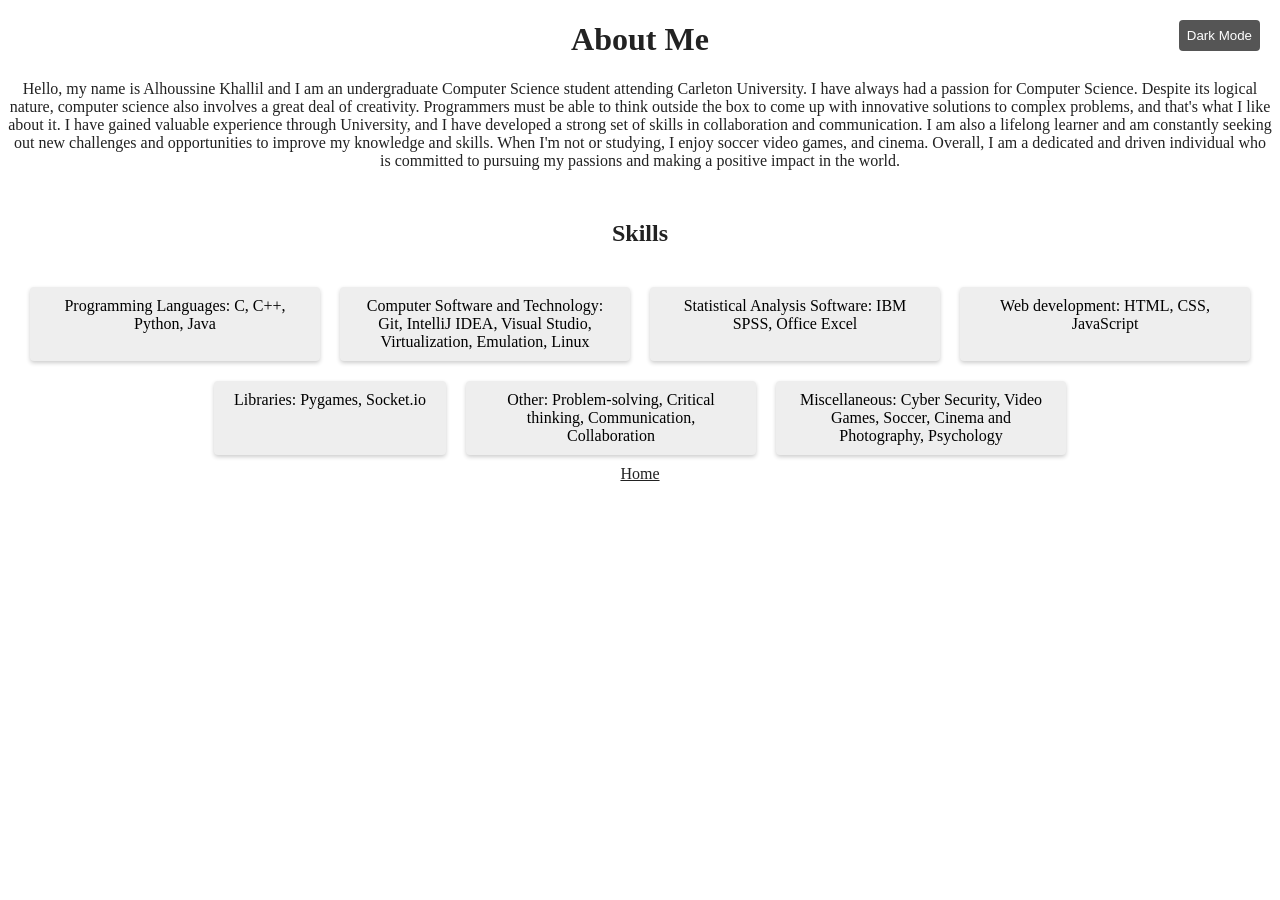
==== about.html @ 836b2e3a "Add files via upload" ====
<!DOCTYPE html>
<html>
  <head>
    <meta name="viewport" content="width=device-width, initial-scale=1.0">
    <meta charset="UTF-8">
	<link rel="stylesheet" href="style/style.css">
    <title>About Me</title>
  </head>
  <body>
    <div style="text-align:center;">
      <h1>About Me</h1>
      <div class="intro">
<!--	        //Doesn't Work Well with phones	      
	  	<iframe src="img/the_godfather.txt" frameborder="0" width="100%" height="420"></iframe> -->
		<p>Hello, my name is Alhoussine Khallil and I am an undergraduate Computer Science student attending Carleton University. 
     I have always had a passion for Computer Science. Despite its logical nature, computer science also involves a great deal of creativity.
	 Programmers must be able to think outside the box to come up with innovative solutions to complex problems, and that's what I like about it.
     I have gained valuable experience through University, and I have developed a strong set of skills in collaboration and communication. 
     I am also a lifelong learner and am constantly seeking out new challenges and opportunities to improve my knowledge and skills. 
     When I'm not or studying, I enjoy soccer video games, and cinema. 
     Overall, I am a dedicated and driven individual who is committed to pursuing my passions and making a positive impact in the world.</p>
	  </div>
    </div>
    <div id="skills">
      <h2>Skills</h2>
      <ul>
        <li>Programming Languages: C, C++, Python, Java</li>
        <li>Computer Software and Technology: Git, IntelliJ IDEA, Visual Studio, Virtualization, Emulation, Linux</li>
        <li>Statistical Analysis Software: IBM SPSS, Office Excel</li>
        <li>Web development: HTML, CSS, JavaScript</li>
        <li>Libraries: Pygames, Socket.io</li>
        <li>Other: Problem-solving, Critical thinking, Communication, Collaboration</li>
        <li>Miscellaneous: Cyber Security, Video Games, Soccer, Cinema and Photography, Psychology</li>
      </ul>
    </div>
    <div style="text-align:center;">
      <a href="index.html">Home</a>
	  <br>
	  <br>
	  <br>
	  <br>
	  <br>
	  <br>
	  <br>
	  <br>
	  <br>
	  <br>
	  <br>
    </div>
    <button id="toggle-button">Dark Mode</button>
	<script src="js/script.js"></script>
  </body>
</html>
---- style/style.css ----
body {
  --bg-color: #fff;
  --text-color: #222;
  --link-color: #222;
}
/* Define the dark mode styles */
body.dark-mode {
  --bg-color: #222;
  --text-color: #fff;
  --link-color: #fff;
}
/* Apply the styles to the page */
body {
  background-color: var(--bg-color);
  color: var(--text-color);
}
a {
  color: var(--link-color);
}
/* Style the button to toggle between light mode and dark mode */
#toggle-button {
  position: fixed;
  top: 20px;
  right: 20px;
  background-color: #555;
  color: #fff;
  border: none;
  padding: 8px;
  border-radius: 4px;
  cursor: pointer;
}
/* Style the skills section */
#skills {
  margin-top: 50px;
  text-align: center;
}
#skills h2 {
  margin-bottom: 30px;
}
#skills ul {
  list-style: none;
  margin: 0;
  padding: 0;
  display: flex;
  flex-wrap: wrap;
  justify-content: center;
}
#skills li {
  margin: 10px;
  padding: 10px 20px;
  background-color: #eee;
  border-radius: 4px;
  box-shadow: 0 2px 4px rgba(0, 0, 0, 0.2);
  text-align: center;
  max-width: 250px;
}
img {
  width: 300px;
}

li {
  color: black;
}
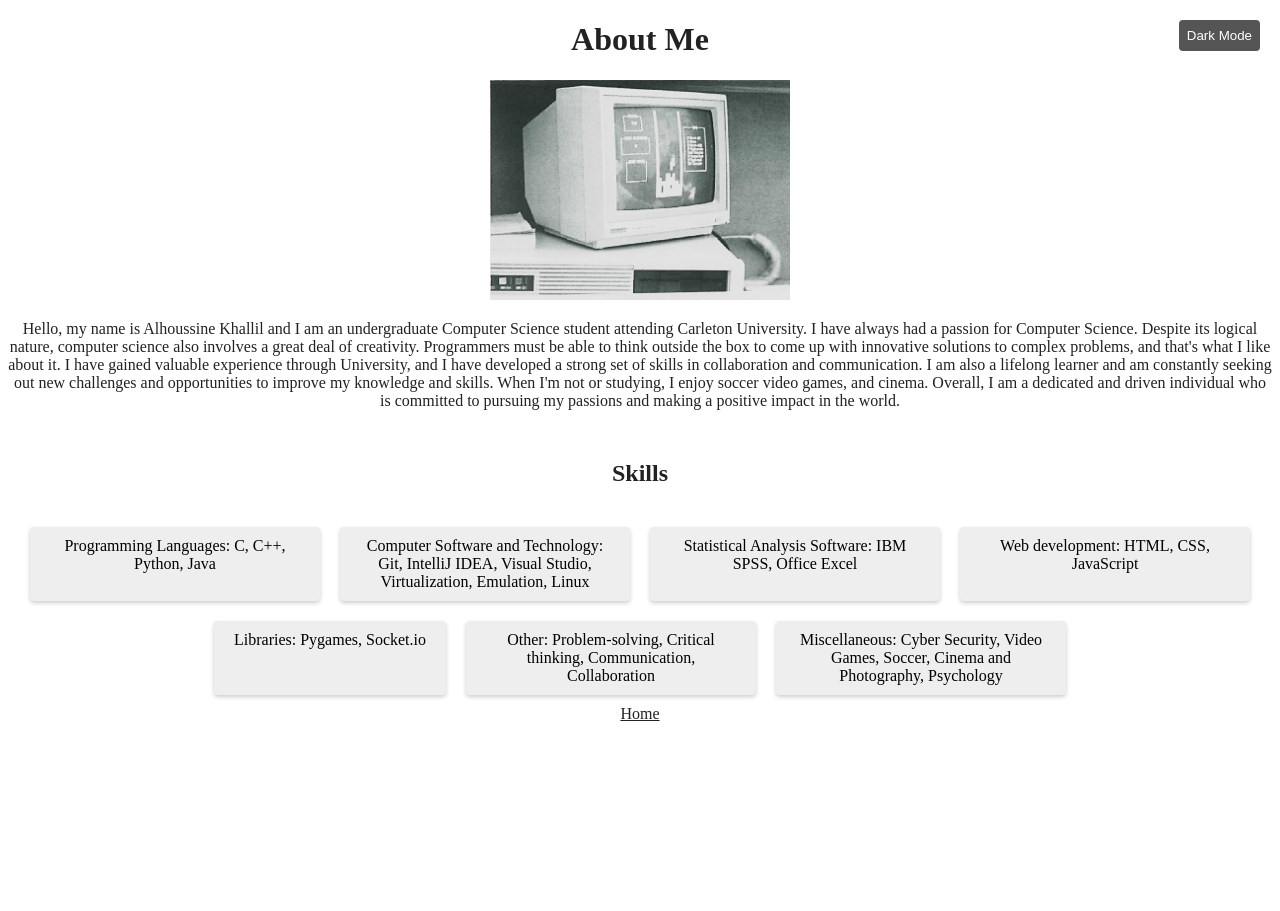
==== commit 93095232: "Update about.html" ====
--- a/about.html
+++ b/about.html
@@ -12,6 +12,7 @@
       <div class="intro">
 <!--	        //Doesn't Work Well with phones	      
 	  	<iframe src="img/the_godfather.txt" frameborder="0" width="100%" height="420"></iframe> -->
+	        <img src="img/comp.png" alt="Computer">
 		<p>Hello, my name is Alhoussine Khallil and I am an undergraduate Computer Science student attending Carleton University. 
      I have always had a passion for Computer Science. Despite its logical nature, computer science also involves a great deal of creativity.
 	 Programmers must be able to think outside the box to come up with innovative solutions to complex problems, and that's what I like about it.
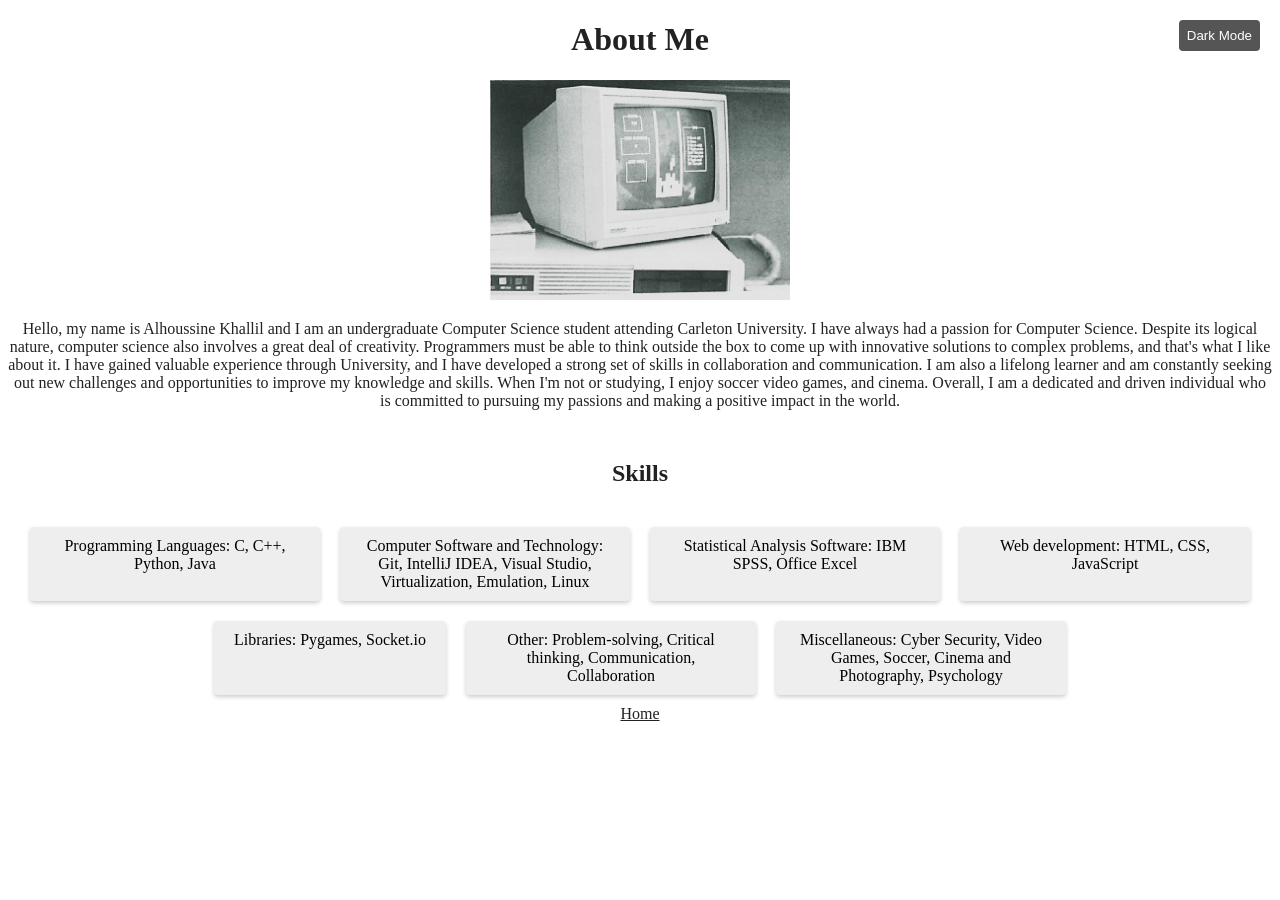
==== commit c0478e44: "Update about.html" ====
--- a/about.html
+++ b/about.html
@@ -36,17 +36,6 @@
     </div>
     <div style="text-align:center;">
       <a href="index.html">Home</a>
-	  <br>
-	  <br>
-	  <br>
-	  <br>
-	  <br>
-	  <br>
-	  <br>
-	  <br>
-	  <br>
-	  <br>
-	  <br>
     </div>
     <button id="toggle-button">Dark Mode</button>
 	<script src="js/script.js"></script>
